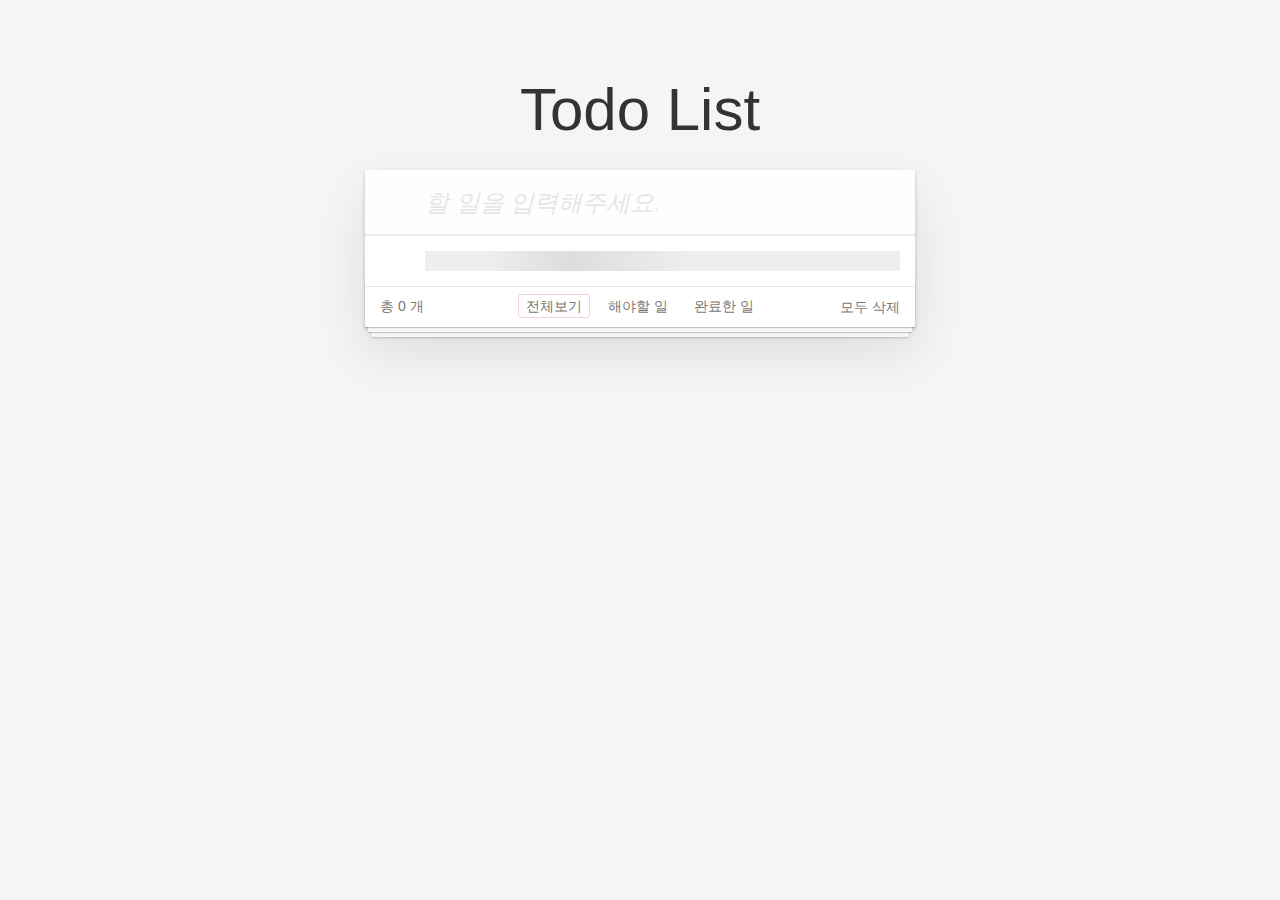
==== index.html @ 68142df9 "chore : 동기화" ====
<!DOCTYPE html>
<html>
  <head>
    <title>Mission 2 Todo List</title>
    <meta charset="utf-8" />
    <link href="./css/app.css" rel="stylesheet" />
    <link
      href="https://fonts.googleapis.com/icon?family=Material+Icons"
      rel="stylesheet"
    />
    <script type="module" src="js/main.js"></script>
  </head>
  <body>
    <div id="app">
      <h1 id="user-title" data-username="eastjun">
        <span>Todo List</span>
      </h1>
      <section>
        <div id="user-list"></div>
      </section>

      <section class="todoapp">
        <section class="input-container">
          <input
            class="new-todo"
            placeholder="할 일을 입력해주세요."
            autofocus
          />
        </section>
        <section class="main">
          <ul class="todo-list">
            <li>
              <div class="view">
                <label class="label">
                  <div class="animated-background">
                    <div class="skel-mask-container">
                      <div class="skel-mask"></div>
                    </div>
                  </div>
                </label>
              </div>
            </li>
          </ul>
        </section>
        <div class="count-container">
          <span class="todo-count">총 <strong>0</strong> 개</span>
          <ul class="filters">
            <li>
              <a href="/#" class="filters__btn all selected">전체보기</a>
            </li>
            <li>
              <a href="#active" class="filters__btn active">해야할 일</a>
            </li>
            <li>
              <a href="#completed" class="filters__btn completed">완료한 일</a>
            </li>
          </ul>
          <button class="clear-completed">모두 삭제</button>
        </div>
      </section>
    </div>
  </body>
</html>
---- css/app.css ----
html,
body {
  margin: 0;
  padding: 0;
}

button {
  margin: 0;
  padding: 0;
  border: 0;
  background: none;
  font-size: 100%;
  vertical-align: baseline;
  font-family: inherit;
  font-weight: inherit;
  color: inherit;
  -webkit-appearance: none;
  appearance: none;
  -webkit-font-smoothing: antialiased;
  -moz-osx-font-smoothing: grayscale;
}

body {
  font: 14px 'Helvetica Neue', Helvetica, Arial, sans-serif;
  line-height: 1.4em;
  background: #f5f5f5;
  color: #4d4d4d;
  min-width: 230px;
  max-width: 550px;
  margin: 0 auto;
  -webkit-font-smoothing: antialiased;
  -moz-osx-font-smoothing: grayscale;
  font-weight: 300;
}

:focus {
  outline: 0;
}

.hidden {
  display: none;
}

#app {
  margin-top: 100px;
}

#app h1 {
  width: 100%;
  font-size: 60px;
  text-align: center;
  color: #333;
  font-weight: 100;
  font-family: Helvetica Neue, Helvetica, Arial, sans-serif;
  margin-bottom: 50px;
}

.todoapp {
  background: #fff;
  margin: 30px 0 40px 0;
  position: relative;
  box-shadow: 0 2px 4px 0 rgba(0, 0, 0, 0.2), 0 25px 50px 0 rgba(0, 0, 0, 0.1);
}

.todoapp input::-webkit-input-placeholder {
  font-style: italic;
  font-weight: 300;
  color: #e6e6e6;
}

.todoapp input::-moz-placeholder {
  font-style: italic;
  font-weight: 300;
  color: #e6e6e6;
}

.todoapp input::input-placeholder {
  font-style: italic;
  font-weight: 300;
  color: #e6e6e6;
}

.todoapp h1 {
  position: absolute;
  top: -155px;
  width: 100%;
  font-size: 100px;
  font-weight: 100;
  text-align: center;
  color: rgba(175, 47, 47, 0.15);
  -webkit-text-rendering: optimizeLegibility;
  -moz-text-rendering: optimizeLegibility;
  text-rendering: optimizeLegibility;
}

.new-todo,
.edit {
  position: relative;
  margin: 0;
  width: 100%;
  font-size: 24px;
  font-family: inherit;
  font-weight: inherit;
  line-height: 1.4em;
  border: 0;
  color: inherit;
  padding: 6px;
  border: 1px solid #999;
  box-shadow: inset 0 -1px 5px 0 rgba(0, 0, 0, 0.2);
  box-sizing: border-box;
  -webkit-font-smoothing: antialiased;
  -moz-osx-font-smoothing: grayscale;
}

.new-todo {
  padding: 16px 16px 16px 60px;
  border: none;
  background: rgba(0, 0, 0, 0.003);
  box-shadow: inset 0 -2px 1px rgba(0, 0, 0, 0.03);
}

.main {
  position: relative;
  z-index: 2;
  border-top: 1px solid #e6e6e6;
}

.toggle-all {
  width: 1px;
  height: 1px;
  border: none;
  opacity: 0;
  position: absolute;
  right: 100%;
  bottom: 100%;
}

.toggle-all + label {
  width: 60px;
  height: 34px;
  font-size: 0;
  position: absolute;
  top: -52px;
  left: -13px;
  -webkit-transform: rotate(90deg);
  transform: rotate(90deg);
}

.toggle-all + label:before {
  content: '❯';
  font-size: 22px;
  color: #e6e6e6;
  padding: 10px 27px 10px 27px;
}

.toggle-all:checked + label:before {
  color: #737373;
}

.todo-list {
  margin: 0;
  padding: 0;
  list-style: none;
}

.todo-list li {
  position: relative;
  font-size: 24px;
  border-bottom: 1px solid #ededed;
}

.todo-list li:last-child {
  border-bottom: none;
}

.todo-list li.editing {
  border-bottom: none;
  padding: 0;
}

.todo-list li.editing .edit {
  display: block;
  width: 506px;
  padding: 12px 16px;
  margin: 0 0 0 43px;
}

.todo-list li.editing .view {
  display: none;
}

.todo-list li .toggle {
  text-align: center;
  width: 40px;
  height: auto;
  position: absolute;
  top: 0;
  bottom: 0;
  margin: auto 0;
  border: none;
  -webkit-appearance: none;
  appearance: none;
}

.todo-list li .toggle {
  opacity: 0;
}

.todo-list li .toggle + label {
  background-image: url('data:image/svg+xml;utf8,%3Csvg%20xmlns%3D%22http%3A//www.w3.org/2000/svg%22%20width%3D%2240%22%20height%3D%2240%22%20viewBox%3D%22-10%20-18%20100%20135%22%3E%3Ccircle%20cx%3D%2250%22%20cy%3D%2250%22%20r%3D%2250%22%20fill%3D%22none%22%20stroke%3D%22%23ededed%22%20stroke-width%3D%223%22/%3E%3C/svg%3E');
  background-repeat: no-repeat;
  background-position: center left;
}

.todo-list li .toggle:checked + label {
  background-image: url('data:image/svg+xml;utf8,%3Csvg%20xmlns%3D%22http%3A//www.w3.org/2000/svg%22%20width%3D%2240%22%20height%3D%2240%22%20viewBox%3D%22-10%20-18%20100%20135%22%3E%3Ccircle%20cx%3D%2250%22%20cy%3D%2250%22%20r%3D%2250%22%20fill%3D%22none%22%20stroke%3D%22%23bddad5%22%20stroke-width%3D%223%22/%3E%3Cpath%20fill%3D%22%235dc2af%22%20d%3D%22M72%2025L42%2071%2027%2056l-4%204%2020%2020%2034-52z%22/%3E%3C/svg%3E');
}

.todo-list li label {
  word-break: break-all;
  padding: 15px 15px 15px 60px;
  display: block;
  line-height: 1.2;
  transition: color 0.4s;
}

.todo-list li.completed label {
  color: #d9d9d9;
  text-decoration: line-through;
}

.todo-list li .destroy {
  display: none;
  position: absolute;
  top: 0;
  right: 10px;
  bottom: 0;
  width: 40px;
  height: 40px;
  margin: auto 0;
  font-size: 30px;
  color: #cc9a9a;
  margin-bottom: 11px;
  transition: color 0.2s ease-out;
}

.todo-list li .destroy:hover {
  color: #af5b5e;
}

.todo-list li .destroy:after {
  content: '×';
}

.todo-list li:hover .destroy {
  display: block;
}

.todo-list li .edit {
  display: none;
}

.todo-list li.editing:last-child {
  margin-bottom: -1px;
}

.count-container {
  color: #777;
  padding: 10px 15px;
  height: 20px;
  text-align: center;
  border-top: 1px solid #e6e6e6;
}

.count-container:before {
  content: '';
  position: absolute;
  right: 0;
  bottom: 0;
  left: 0;
  height: 50px;
  overflow: hidden;
  box-shadow: 0 1px 1px rgba(0, 0, 0, 0.2), 0 8px 0 -3px #f6f6f6,
    0 9px 1px -3px rgba(0, 0, 0, 0.2), 0 16px 0 -6px #f6f6f6,
    0 17px 2px -6px rgba(0, 0, 0, 0.2);
}

.todo-count {
  float: left;
  text-align: left;
}

.todo-count strong {
  font-weight: 300;
}

.filters {
  margin: 0;
  padding: 0;
  list-style: none;
  position: absolute;
  right: 0;
  left: 0;
}

.filters li {
  display: inline;
}

.filters li a {
  color: inherit;
  margin: 3px;
  padding: 3px 7px;
  text-decoration: none;
  border: 1px solid transparent;
  border-radius: 3px;
}

.filters li a:hover {
  border-color: rgba(175, 47, 47, 0.1);
}

.filters li a.selected {
  border-color: rgba(175, 47, 47, 0.2);
}

.clear-completed,
html .clear-completed:active {
  float: right;
  position: relative;
  line-height: 20px;
  text-decoration: none;
  cursor: pointer;
}

.clear-completed:hover {
  text-decoration: underline;
}

.info {
  margin: 65px auto 0;
  color: #bfbfbf;
  font-size: 10px;
  text-shadow: 0 1px 0 rgba(255, 255, 255, 0.5);
  text-align: center;
}

.info p {
  line-height: 1;
}

.info a {
  color: inherit;
  text-decoration: none;
  font-weight: 400;
}

.info a:hover {
  text-decoration: underline;
}

@media screen and (-webkit-min-device-pixel-ratio: 0) {
  .toggle-all,
  .todo-list li .toggle {
    background: none;
  }

  .todo-list li .toggle {
    height: 40px;
  }
}

@media (max-width: 430px) {
  .count-container {
    height: 50px;
  }

  .filters {
    bottom: 10px;
  }
}

.ripple {
  background-position: center;
  transition: background 0.6s;
  font-weight: bold;
}
.ripple:hover {
  background: #616161 radial-gradient(circle, transparent 1%, #616161 1%)
    center/15000%;
  color: white;
}
.ripple:active {
  background-color: #9e9e9e;
  background-size: 100%;
  transition: background 0s;
  color: white;
}

button.ripple.active {
  background-color: #424242;
  color: white;
}

button.ripple {
  border: none;
  border-radius: 2px;
  padding: 6px 9px;
  margin: 3px 0;
  font-size: 12px;
  cursor: pointer;
  color: #333;
  background-color: #eeeeee;
  box-shadow: 0 0 4px #999;
  outline: none;
}

@keyframes placeHolderShimmer {
  0% {
    -webkit-transform: translateZ(0);
    transform: translateZ(0);
    background-position: -418px 0;
  }
  to {
    -webkit-transform: translateZ(0);
    transform: translateZ(0);
    background-position: 418px 0;
  }
}

.animated-background {
  will-change: transform;
  animation: placeHolderShimmer 1s linear infinite forwards;
  -webkit-backface-visibility: hidden;
  background: #e6e6e6;
  background: linear-gradient(90deg, #eee 8%, #ddd 18%, #eee 33%);
  background-size: 800px 104px;
  height: 100%;
  position: relative;
}

.skel-mask-container {
  position: relative;
  height: 20px;
}

.skel-mask {
  background: #fff;
  position: absolute;
  z-index: 200;
}

.chip {
  width: 40px;
  display: block;
  font-size: 10px;
  color: #fff;
  font-weight: normal;
  border-radius: 15px;
  text-align: center;
  left: 60px;
  top: 3px;
}

.chip.primary {
  background-color: #d63a49;
}

.chip.secondary {
  background-color: #26c6da;
}

select.chip {
  border-color: #e0e0e0;
  color: #bdbdbd;
  width: 45px;
}

button.user-create-button.ripple,
button.user-delete-button.ripple {
  border-radius: 15px;
  padding-left: 10px;
  padding-right: 10px;
  margin-left: 10px;
}
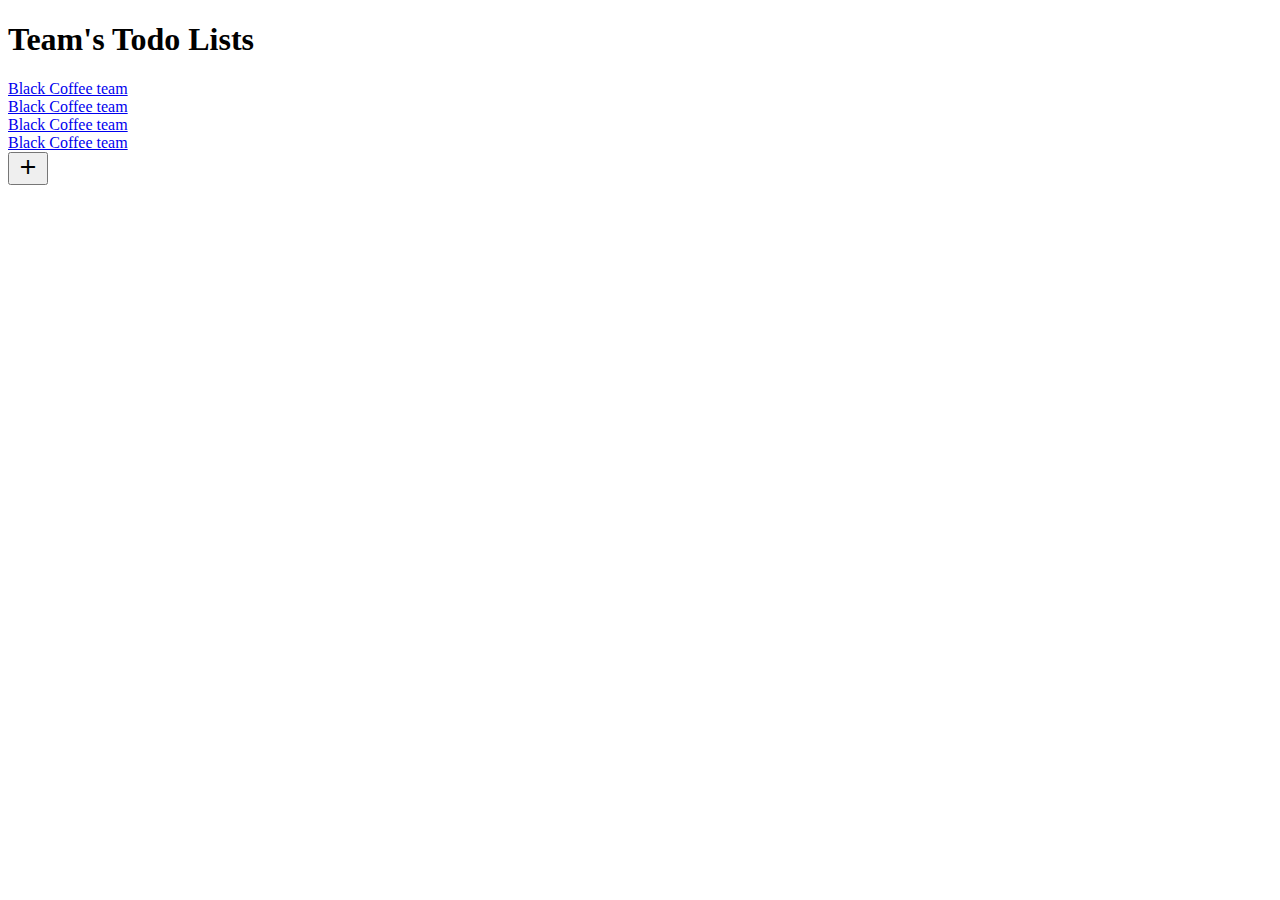
==== commit 029baf58: "feat: 팀 생성 버튼에 이벤트 리스너 추가" ====
--- a/index.html
+++ b/index.html
@@ -1,63 +1,55 @@
 <!DOCTYPE html>
 <html>
   <head>
-    <title>Mission 2 Todo List</title>
+    <title>Mission 3 Todo List For Team</title>
     <meta charset="utf-8" />
-    <link href="./css/app.css" rel="stylesheet" />
+    <link href="./css/style.css" rel="stylesheet" />
     <link
       href="https://fonts.googleapis.com/icon?family=Material+Icons"
       rel="stylesheet"
     />
-    <script type="module" src="js/main.js"></script>
   </head>
   <body>
     <div id="app">
       <h1 id="user-title" data-username="eastjun">
-        <span>Todo List</span>
+        <span><strong>Team</strong>'s Todo Lists</span>
       </h1>
-      <section>
-        <div id="user-list"></div>
-      </section>
-
-      <section class="todoapp">
-        <section class="input-container">
-          <input
-            class="new-todo"
-            placeholder="할 일을 입력해주세요."
-            autofocus
-          />
-        </section>
-        <section class="main">
-          <ul class="todo-list">
-            <li>
-              <div class="view">
-                <label class="label">
-                  <div class="animated-background">
-                    <div class="skel-mask-container">
-                      <div class="skel-mask"></div>
-                    </div>
-                  </div>
-                </label>
-              </div>
-            </li>
-          </ul>
-        </section>
-        <div class="count-container">
-          <span class="todo-count">총 <strong>0</strong> 개</span>
-          <ul class="filters">
-            <li>
-              <a href="/#" class="filters__btn all selected">전체보기</a>
-            </li>
-            <li>
-              <a href="#active" class="filters__btn active">해야할 일</a>
-            </li>
-            <li>
-              <a href="#completed" class="filters__btn completed">완료한 일</a>
-            </li>
-          </ul>
-          <button class="clear-completed">모두 삭제</button>
+      <div class="team-list-container">
+        <div class="team-card-container">
+          <a href="/kanban.html" class="card">
+            <div class="card-title">
+              Black Coffee team
+            </div>
+          </a>
         </div>
-      </section>
+        <div class="team-card-container">
+          <a href="/kanban.html" class="card">
+            <div class="card-title">
+              Black Coffee team
+            </div>
+          </a>
+        </div>
+        <div class="team-card-container">
+          <a href="/kanban.html" class="card">
+            <div class="card-title">
+              Black Coffee team
+            </div>
+          </a>
+        </div>
+        <div class="team-card-container">
+          <a href="/kanban.html" class="card">
+            <div class="card-title">
+              Black Coffee team
+            </div>
+          </a>
+        </div>
+        <div class="add-team-button-container">
+          <button id="add-team-button" class="ripple">
+            <span class="material-icons">add</span>
+          </button>
+        </div>
+      </div>
     </div>
+    <script type="module" src="./js/Team.js"></script>
   </body>
 </html>
